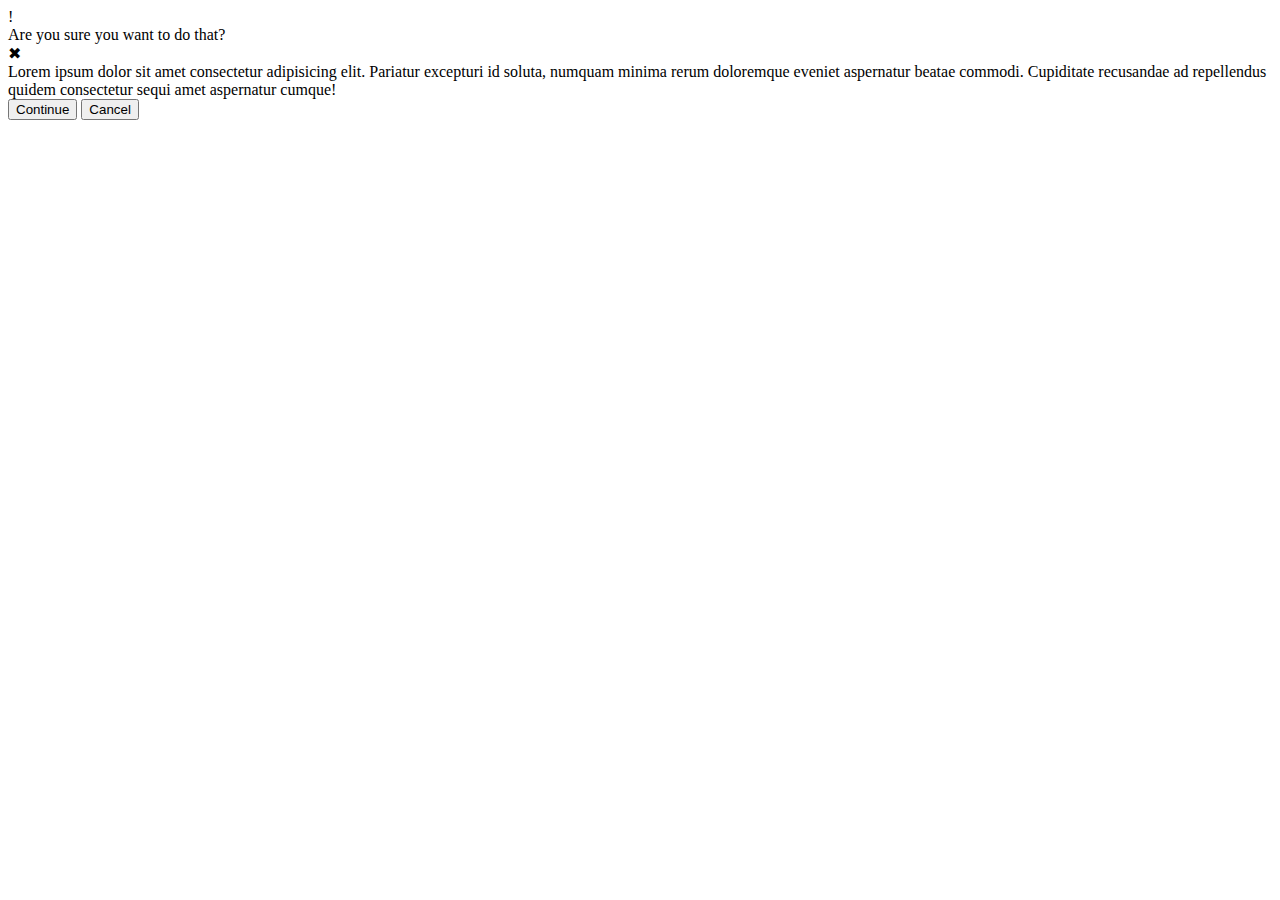
==== flex/05-flex-modal/index.html @ a3168755 "Divide HTML elements into div containers" ====
<!DOCTYPE html>
<html lang="en">
  <head>
    <meta charset="UTF-8">
    <meta http-equiv="X-UA-Compatible" content="IE=edge">
    <meta name="viewport" content="width=device-width, initial-scale=1.0">
    <link rel="stylesheet" href="style.css">
    <title>Modal</title>
  </head>
  <body>
    <div class="modal">
      <div class="icon">!</div>
      <div>
        <div>
          <div class="header">Are you sure you want to do that?</div>
          <div class="close-button">✖</div>
        </div>
        <div class="text">Lorem ipsum dolor sit amet consectetur adipisicing elit. Pariatur excepturi id soluta, numquam minima rerum doloremque eveniet aspernatur beatae commodi. Cupiditate recusandae ad repellendus quidem consectetur sequi amet aspernatur cumque!</div>
        <button class="continue">Continue</button>
        <button class="cancel">Cancel</button>
      </div>
    </div>
  </body>
</html>
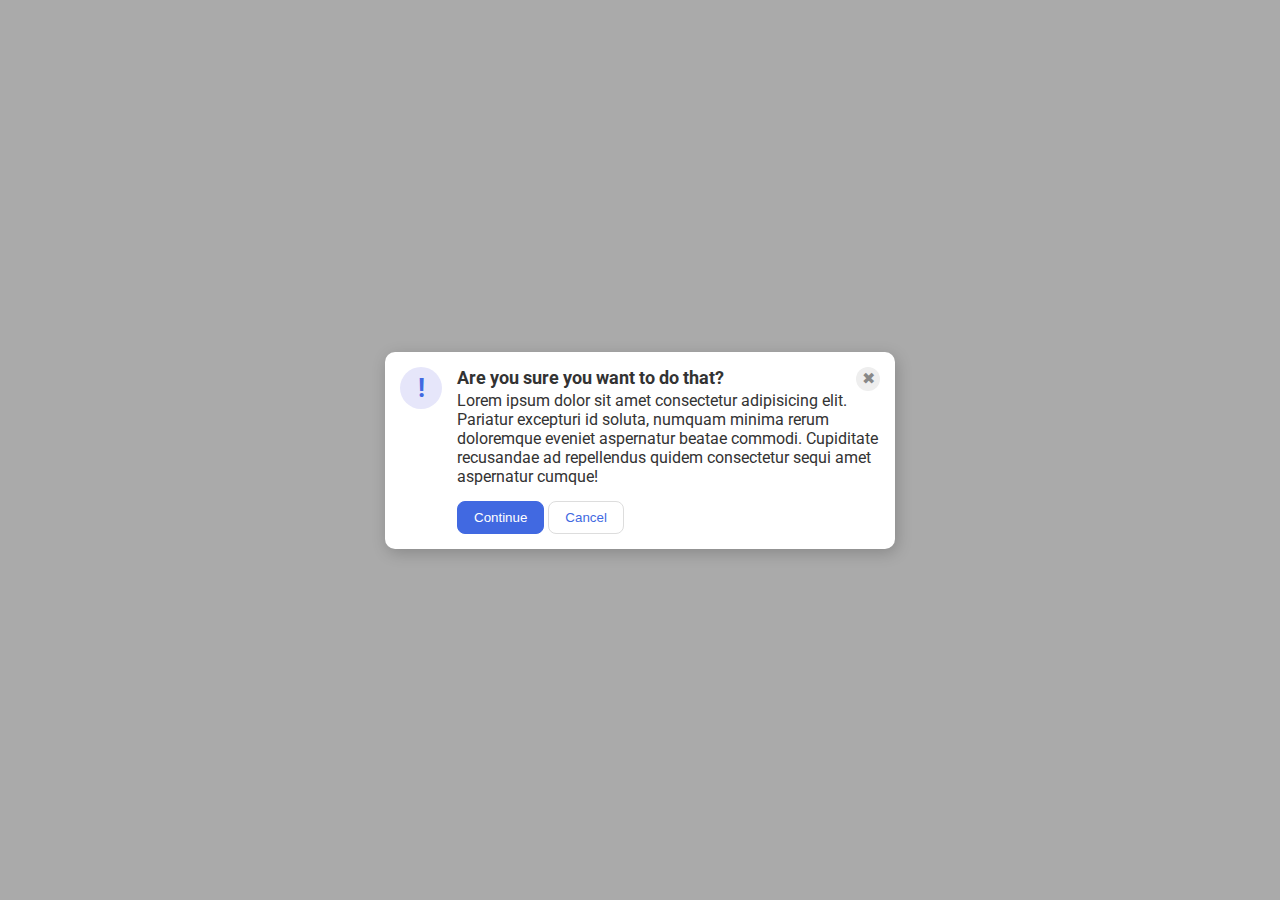
==== commit b2f7dc10: "Finish styling for 05-flex" ====
--- a/flex/05-flex-modal/index.html
+++ b/flex/05-flex-modal/index.html
@@ -11,7 +11,7 @@
     <div class="modal">
       <div class="icon">!</div>
       <div>
-        <div>
+        <div class="container">
           <div class="header">Are you sure you want to do that?</div>
           <div class="close-button">✖</div>
         </div>
--- a/flex/05-flex-modal/style.css
+++ b/flex/05-flex-modal/style.css
@@ -0,0 +1,81 @@
+@import url('https://fonts.googleapis.com/css2?family=Roboto:wght@400;700&display=swap');
+
+html, body {
+  height: 100%;
+}
+
+body {
+  font-family: Roboto, sans-serif;
+  margin: 0;
+  background: #aaa;
+  color: #333;
+  /* I'll give you this one for free lol */
+  display: flex;
+  align-items: center;
+  justify-content: center;
+}
+
+.modal {
+  background: white;
+  width: 480px;
+  border-radius: 10px;
+  box-shadow: 2px 4px 16px rgba(0,0,0,.2);
+  padding: 15px;
+  display: flex;
+  gap: 15px;
+}
+
+.icon {
+  color: royalblue;
+  font-size: 26px;
+  font-weight: 700;
+  background: lavender;
+  width: 42px;
+  height: 42px;
+  border-radius: 50%;
+  display: flex;
+  align-items: center;
+  justify-content: center;
+  flex-shrink: 0;
+}
+
+.close-button {
+  background: #eee;
+  border-radius: 50%;
+  color: #888;
+  font-weight: 400;
+  font-size: 16px;
+  height: 24px;
+  width: 24px;
+  display: flex;
+  align-items: center;
+  justify-content: center;
+}
+
+button {
+  padding: 8px 16px;
+  border-radius: 8px;
+  margin-top: 15px;
+}
+
+button.continue {
+  background: royalblue;
+  border: 1px solid royalblue;
+  color: white;
+}
+
+button.cancel {
+  background: white;
+  border: 1px solid #ddd;
+  color: royalblue;
+}
+
+.container {
+  display: flex;
+  justify-content: space-between;
+}
+
+.header {
+  font-weight: bold;
+  font-size: large;
+}